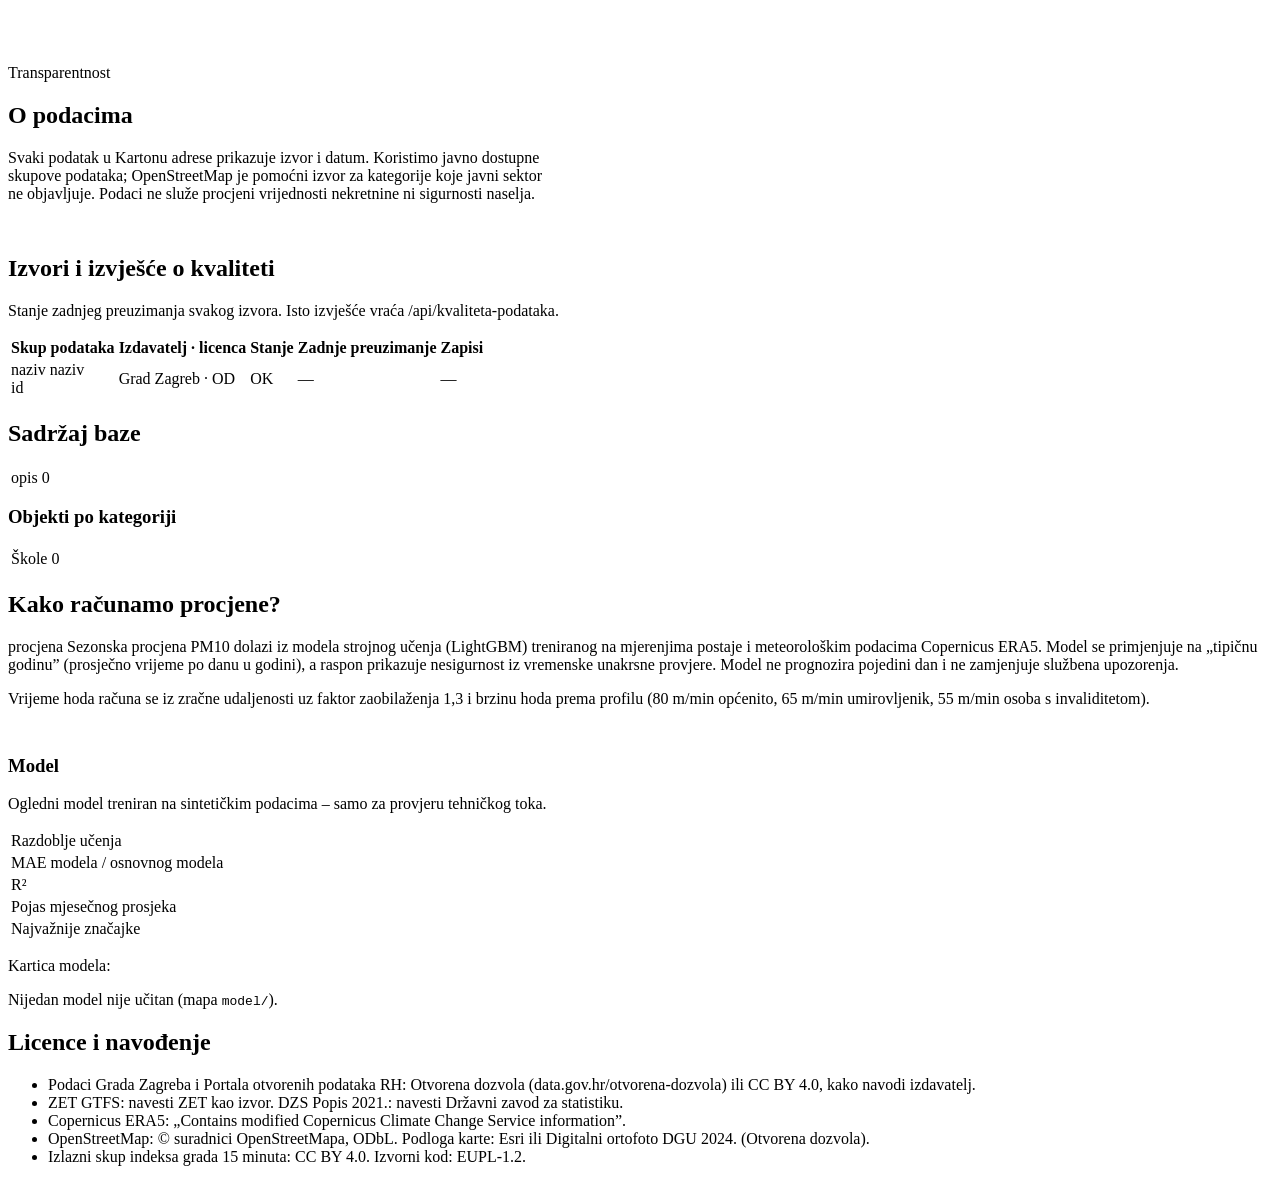
==== src/main/resources/templates/podaci.html @ ec863cf9 "Implementacija Kartona adrese: Spring Boot, Thymeleaf, PostGIS i ML model - Java jezgra bez ovisnost" ====
<!DOCTYPE html>
<html lang="hr" xmlns:th="http://www.thymeleaf.org">
<head th:replace="~{fragmenti/raspored :: glava('O podacima')}"></head>
<body>
<header th:replace="~{fragmenti/raspored :: zaglavlje}"></header>

<main id="sadrzaj" class="container">
    <section style="padding:40px 0 16px">
        <p class="nadnaslov">Transparentnost</p>
        <h1>O podacima</h1>
        <p class="muted" style="max-width:68ch">Svaki podatak u Kartonu adrese prikazuje izvor i datum. Koristimo javno
            dostupne skupove podataka; OpenStreetMap je pomoćni izvor za kategorije koje javni sektor ne objavljuje.
            Podaci ne služe procjeni vrijednosti nekretnine ni sigurnosti naselja.</p>
    </section>

    <section class="kartica" aria-labelledby="izvori-naslov">
        <h2 id="izvori-naslov">Izvori i izvješće o kvaliteti</h2>
        <p class="mala muted">Stanje zadnjeg preuzimanja svakog izvora. Isto izvješće vraća <a th:href="@{/api/kvaliteta-podataka}">/api/kvaliteta-podataka</a>.</p>
        <div class="tablica-omot">
            <table class="kartice-mobilno">
                <thead><tr><th>Skup podataka</th><th>Izdavatelj · licenca</th><th>Stanje</th><th>Zadnje preuzimanje</th><th>Zapisi</th></tr></thead>
                <tbody>
                <tr th:each="i : ${izvori}">
                    <td data-oznaka="Skup podataka">
                        <a th:if="${i.poveznica != null}" th:href="${i.poveznica}" th:text="${i.naziv}" rel="noopener">naziv</a>
                        <span th:if="${i.poveznica == null}" th:text="${i.naziv}">naziv</span>
                        <div class="mala muted" th:text="${i.id}">id</div>
                    </td>
                    <td data-oznaka="Izdavatelj · licenca" th:text="|${i.izdavatelj} · ${i.licenca}|">Grad Zagreb · OD</td>
                    <td data-oznaka="Stanje"><span class="status" th:classappend="${i.status}" th:text="${i.status}">OK</span>
                        <div class="mala muted" th:if="${i.poruka != null}" th:text="${#strings.abbreviate(i.poruka, 220)}"></div></td>
                    <td data-oznaka="Zadnje preuzimanje"
                        th:text="${i.zadnjePreuzimanje != null} ? ${#temporals.format(i.zadnjePreuzimanje, 'd. M. yyyy. HH:mm')} : '—'">—</td>
                    <td data-oznaka="Zapisi" th:text="${i.spremljeno != null} ? |${i.spremljeno} / ${i.procitano}| : '—'">—</td>
                </tr>
                </tbody>
            </table>
        </div>
    </section>

    <div class="mreza-2" style="margin-top:16px">
        <section class="kartica" aria-labelledby="brojevi-naslov">
            <h2 id="brojevi-naslov">Sadržaj baze</h2>
            <table class="mala">
                <tr th:each="b : ${brojevi}"><td th:text="${b.key}">opis</td><td style="text-align:right" th:text="${b.value}">0</td></tr>
            </table>
            <h3 style="margin-top:16px">Objekti po kategoriji</h3>
            <table class="mala">
                <tr th:each="b : ${poKategoriji}"><td th:text="${b.key.mnozina}">Škole</td><td style="text-align:right" th:text="${b.value}">0</td></tr>
            </table>
        </section>

        <section class="kartica" id="model" aria-labelledby="model-naslov">
            <h2 id="model-naslov">Kako računamo procjene?</h2>
            <p class="mala"><span class="oznaka procjena">procjena</span> Sezonska procjena PM10 dolazi iz modela strojnog
                učenja (LightGBM) treniranog na mjerenjima postaje i meteorološkim podacima Copernicus ERA5. Model se primjenjuje
                na „tipičnu godinu” (prosječno vrijeme po danu u godini), a raspon prikazuje nesigurnost iz vremenske unakrsne
                provjere. Model ne prognozira pojedini dan i ne zamjenjuje službena upozorenja.</p>
            <p class="mala">Vrijeme hoda računa se iz zračne udaljenosti uz faktor zaobilaženja 1,3 i brzinu hoda prema profilu
                (80 m/min općenito, 65 m/min umirovljenik, 55 m/min osoba s invaliditetom).</p>
            <div th:each="m : ${modeli}" style="border-top:1px solid var(--border);padding-top:12px;margin-top:12px">
                <h3 th:text="|Model: ${m.postajaNaziv}|">Model</h3>
                <p class="mala" th:if="${m.ogledni}"><span class="oznaka ogledno">Ogledni model</span> treniran na sintetičkim
                    podacima – samo za provjeru tehničkog toka.</p>
                <table class="mala">
                    <tr><td>Razdoblje učenja</td><td th:text="|${m.razdobljeOd} – ${m.razdobljeDo}|"></td></tr>
                    <tr><td>MAE modela / osnovnog modela</td>
                        <td th:text="|${#numbers.formatDecimal(m.metrike.mae, 1, 2, 'COMMA')} / ${#numbers.formatDecimal(m.metrike.maeOsnovni, 1, 2, 'COMMA')} µg/m³|"></td></tr>
                    <tr><td>R²</td><td th:text="${#numbers.formatDecimal(m.metrike.r2, 1, 3, 'COMMA')}"></td></tr>
                    <tr><td>Pojas mjesečnog prosjeka</td>
                        <td th:text="|× ${#numbers.formatDecimal(m.donjiOmjer, 1, 2, 'COMMA')} – × ${#numbers.formatDecimal(m.gornjiOmjer, 1, 2, 'COMMA')}|"></td></tr>
                    <tr><td>Najvažnije značajke</td>
                        <td><span th:each="v, s : ${m.vaznost}" th:if="${s.index < 4}"
                                  th:text="|${v.znacajka} (${#numbers.formatDecimal(v.udio * 100, 1, 0, 'COMMA')} %)${s.index < 3 ? ', ' : ''}|"></span></td></tr>
                </table>
                <p class="mala muted">Kartica modela: <code th:text="|model/${m.postajaId}/kartica-modela.md|"></code></p>
            </div>
            <p class="mala muted" th:if="${modeli.isEmpty()}">Nijedan model nije učitan (mapa <code>model/</code>).</p>
        </section>
    </div>

    <section class="kartica" style="margin-top:16px" aria-labelledby="licence-naslov">
        <h2 id="licence-naslov">Licence i navođenje</h2>
        <ul class="mala">
            <li>Podaci Grada Zagreba i Portala otvorenih podataka RH: Otvorena dozvola (data.gov.hr/otvorena-dozvola) ili CC BY 4.0, kako navodi izdavatelj.</li>
            <li>ZET GTFS: navesti ZET kao izvor. DZS Popis 2021.: navesti Državni zavod za statistiku.</li>
            <li>Copernicus ERA5: „Contains modified Copernicus Climate Change Service information”.</li>
            <li>OpenStreetMap: © suradnici OpenStreetMapa, ODbL. Podloga karte: Esri ili Digitalni ortofoto DGU 2024. (Otvorena dozvola).</li>
            <li>Izlazni skup indeksa grada 15 minuta: CC BY 4.0. Izvorni kod: EUPL-1.2.</li>
        </ul>
    </section>
</main>

<footer th:replace="~{fragmenti/raspored :: podnozje}"></footer>
</body>
</html>
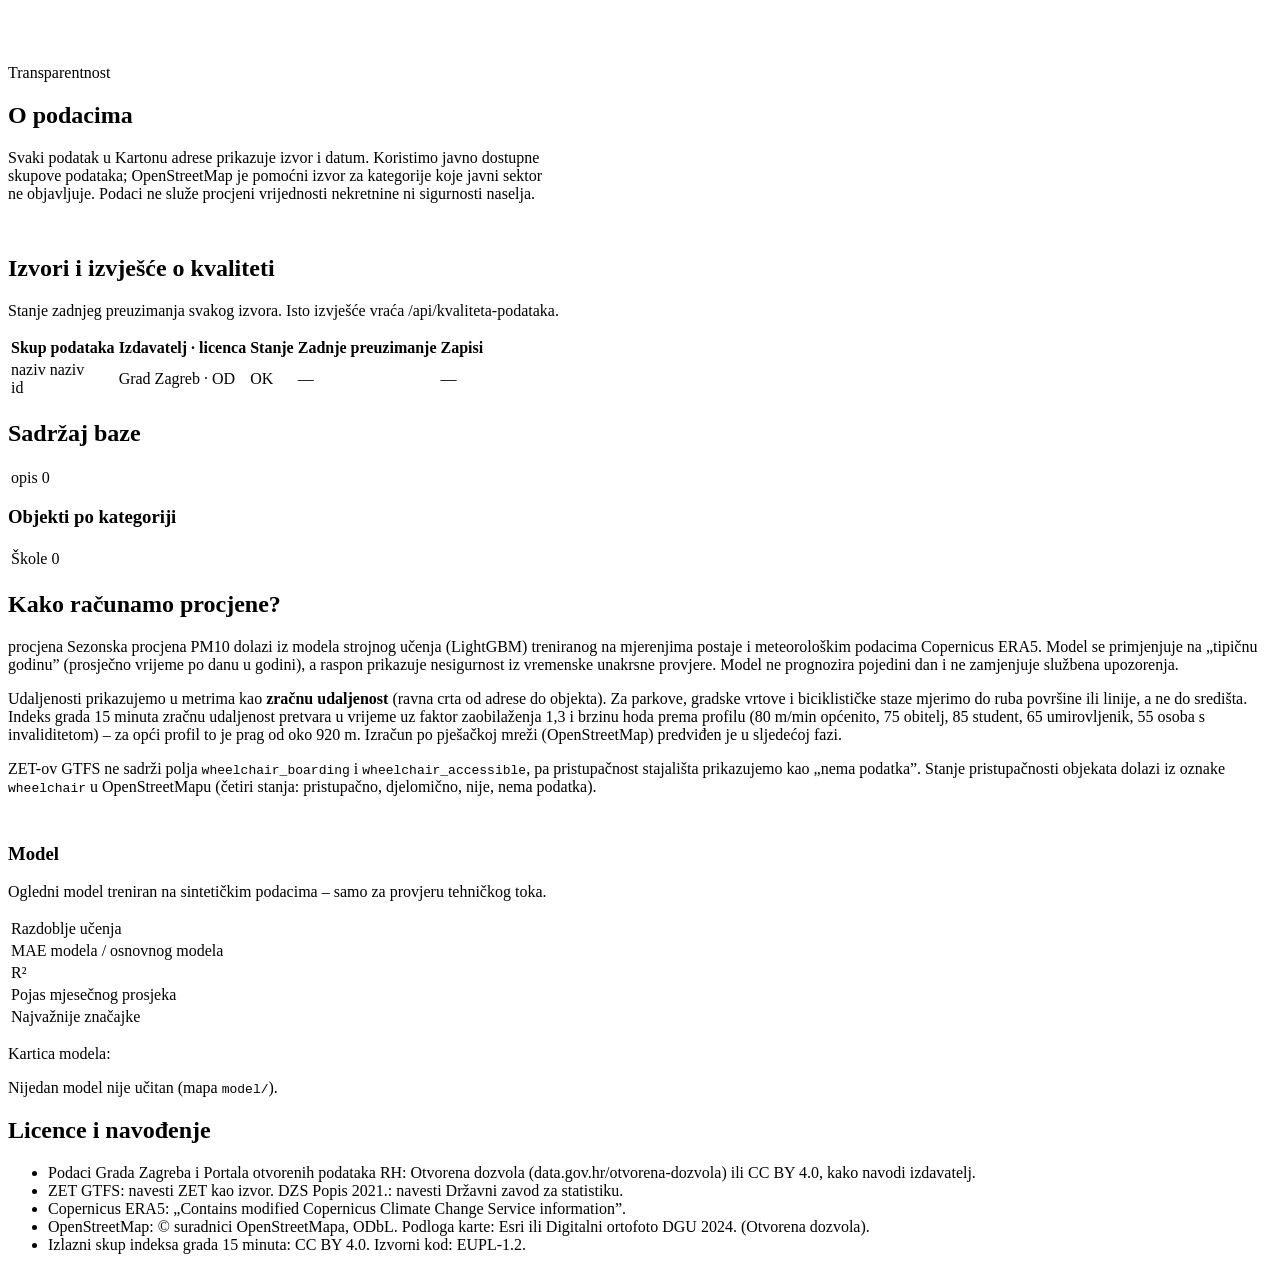
==== commit 961a4d8c: "Metri umjesto minuta, interesi studenta, javne površine i pristupačnost - Prikaz zračne udaljenosti " ====
--- a/src/main/resources/templates/podaci.html
+++ b/src/main/resources/templates/podaci.html
@@ -56,8 +56,14 @@
                 učenja (LightGBM) treniranog na mjerenjima postaje i meteorološkim podacima Copernicus ERA5. Model se primjenjuje
                 na „tipičnu godinu” (prosječno vrijeme po danu u godini), a raspon prikazuje nesigurnost iz vremenske unakrsne
                 provjere. Model ne prognozira pojedini dan i ne zamjenjuje službena upozorenja.</p>
-            <p class="mala">Vrijeme hoda računa se iz zračne udaljenosti uz faktor zaobilaženja 1,3 i brzinu hoda prema profilu
-                (80 m/min općenito, 65 m/min umirovljenik, 55 m/min osoba s invaliditetom).</p>
+            <p class="mala">Udaljenosti prikazujemo u metrima kao <strong>zračnu udaljenost</strong> (ravna crta od adrese do
+                objekta). Za parkove, gradske vrtove i biciklističke staze mjerimo do ruba površine ili linije, a ne do središta.
+                Indeks grada 15 minuta zračnu udaljenost pretvara u vrijeme uz faktor zaobilaženja 1,3 i brzinu hoda prema
+                profilu (80 m/min općenito, 75 obitelj, 85 student, 65 umirovljenik, 55 osoba s invaliditetom) – za opći
+                profil to je prag od oko 920 m. Izračun po pješačkoj mreži (OpenStreetMap) predviđen je u sljedećoj fazi.</p>
+            <p class="mala">ZET-ov GTFS ne sadrži polja <code>wheelchair_boarding</code> i <code>wheelchair_accessible</code>,
+                pa pristupačnost stajališta prikazujemo kao „nema podatka”. Stanje pristupačnosti objekata dolazi iz oznake
+                <code>wheelchair</code> u OpenStreetMapu (četiri stanja: pristupačno, djelomično, nije, nema podatka).</p>
             <div th:each="m : ${modeli}" style="border-top:1px solid var(--border);padding-top:12px;margin-top:12px">
                 <h3 th:text="|Model: ${m.postajaNaziv}|">Model</h3>
                 <p class="mala" th:if="${m.ogledni}"><span class="oznaka ogledno">Ogledni model</span> treniran na sintetičkim
